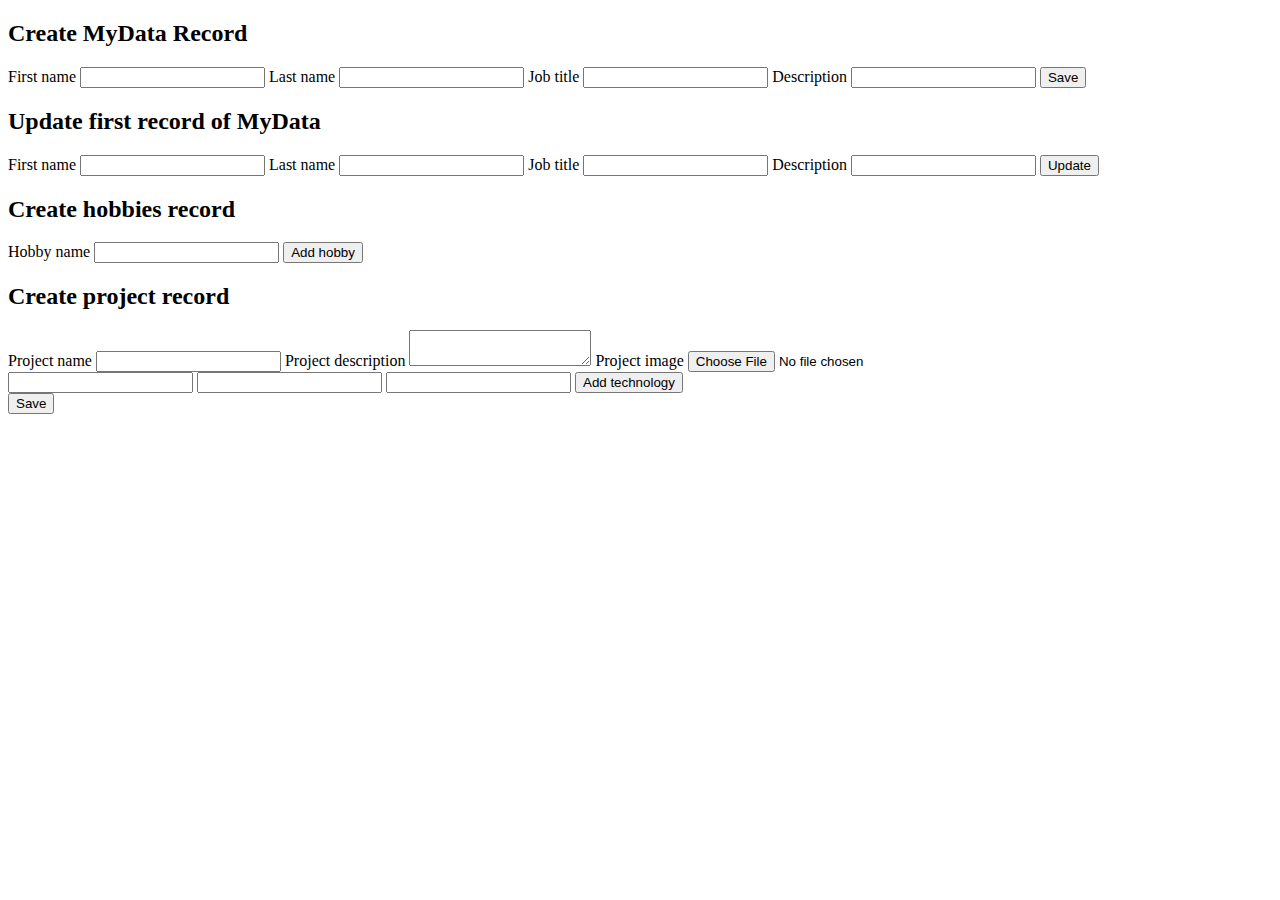
==== src/main/resources/templates/addData.html @ 4c41823e "uploading myResume app" ====
<!DOCTYPE html>
<html lang="en">
    <head>
        <meta charset="utf-8">
        <meta name="viewport" content="width=device-width", initial-scale="1.0">
        <link rel="stylesheet" th:href="@{css/addData.css}">
        <script src="https://code.jquery.com/jquery-3.6.4.min.js"></script>
        <link href="https://fonts.googleapis.com/icon?family=Material+Icons" rel="stylesheet">
        <title>Add my Data</title>
    </head>

    <body>
        
        <h2>Create MyData Record</h2>
        <form id="addMyData">
            <label for="fName">First name</label>
            <input type="text" name="fName" id="fName">
            <label for="lName">Last name</label>
            <input type="text" name="lName" id="lName">
            <label for="jobTitle">Job title</label>
            <input type="text" name="jobTitle" id="jobTitle">
            <label for="description">Description</label>
            <input type="text" name="description" id="description">
            <button type="submit" id="submitButton">Save</button>
        </form>

        <h2>Update first record of MyData</h2>
        <form id="updateMyData">
            <label for="fNameUpdate">First name</label>
            <input type="text" name="fName" id="fNameUpdate">
            <label for="lNameUpdate">Last name</label>
            <input type="text" name="lName" id="lNameUpdate">
            <label for="jobTitleUpdate">Job title</label>
            <input type="text" name="jobTitle" id="jobTitleUpdate">
            <label for="descriptionUpdate">Description</label>
            <input type="text" name="description" id="descriptionUpdate">
            <button type="submit" id="submitButtonUpdate">Update</button>
        </form>

        <h2>Create hobbies record</h2>
        <form id="setHobbies">
            <label for="hobbyName">Hobby name</label>
            <input type="text" name="hobbyName" id="hobbyName">
            <button type="submit" id="addHobbyButton">Add hobby</button>
        </form>

        <h2>Create project record</h2>
        <form id="setProject" enctype="multipart/form-data">
            <label for="projectName">Project name</label>
            <input type="text" name="projectName" id="projectName">

            <label for="projectDescription">Project description</label>
            <textarea name="projectDescription" id="projectDescription"></textarea>

            <label for="projectImage">Project image</label>
            <input type="file" name="file" id="projectImage" accept="image/*">

            <div id="technologySet">
            <input type="text" name="technology">
            <input type="text" name="technology">
            <input type="text" name="technology">
            <button type="button" onclick="addTechnology()">Add technology</button>
            </div>

            <button type="submit" id="projectButton">Save</button>
        </form>
        
        <script type="text/javascript" th:src="@{js/addData.js}"></script>
        
        
    </body>

</html>
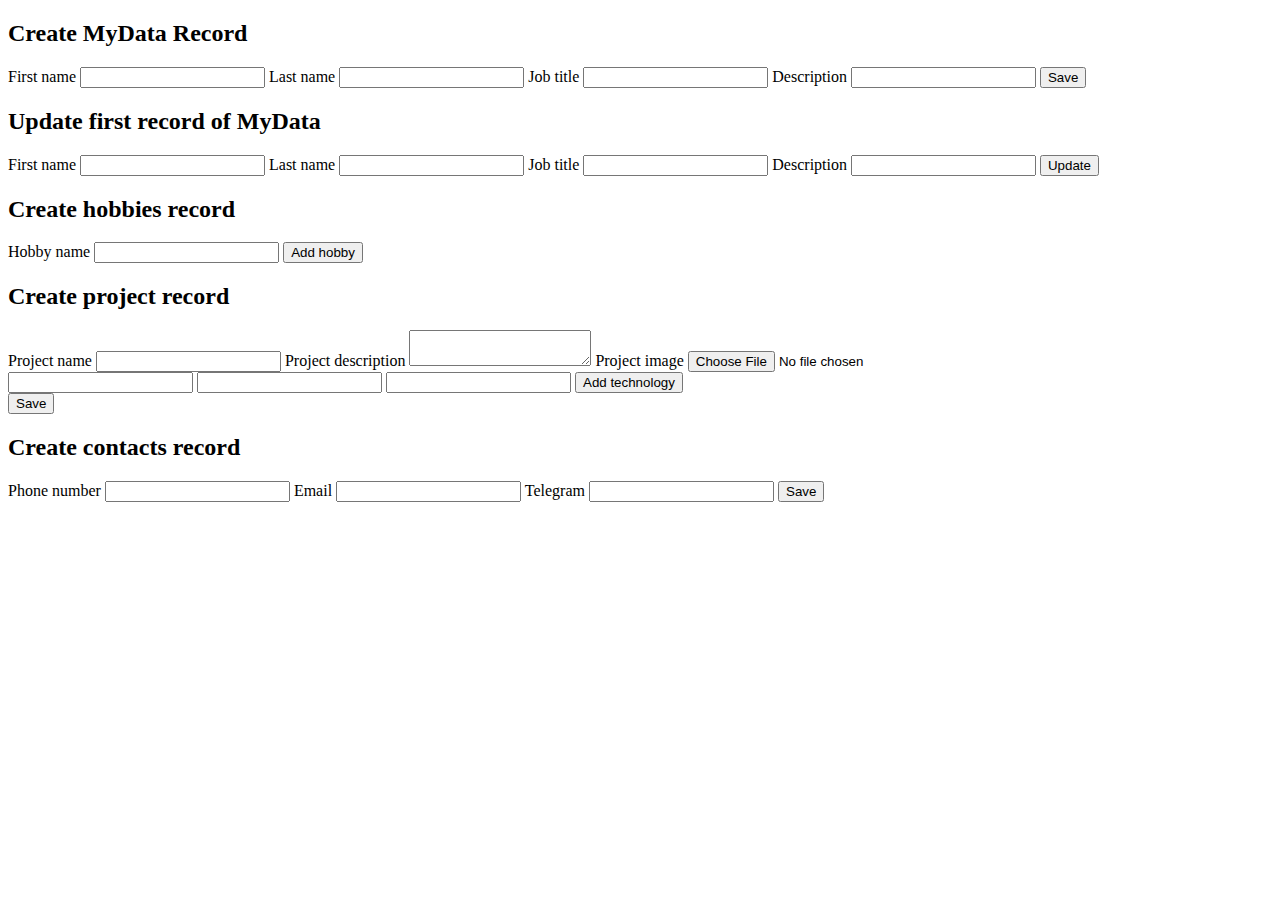
==== commit 8b0aef0f: "added contact class and javascript code to get it" ====
--- a/src/main/resources/templates/addData.html
+++ b/src/main/resources/templates/addData.html
@@ -64,6 +64,18 @@
 
             <button type="submit" id="projectButton">Save</button>
         </form>
+
+
+        <h2>Create contacts record</h2>
+        <form id="contacts">
+            <label for="phoneNumber">Phone number</label>
+            <input type="text" name="phoneNumber" id="phoneNumber">
+            <label for="email">Email</label>
+            <input type="text" name="email" id="email">
+            <label for="telegram">Telegram</label>
+            <input type="text" name="telegram" id="telegram">
+            <button type="submit" id="contactButton">Save</button>
+        </form>
         
         <script type="text/javascript" th:src="@{js/addData.js}"></script>
         
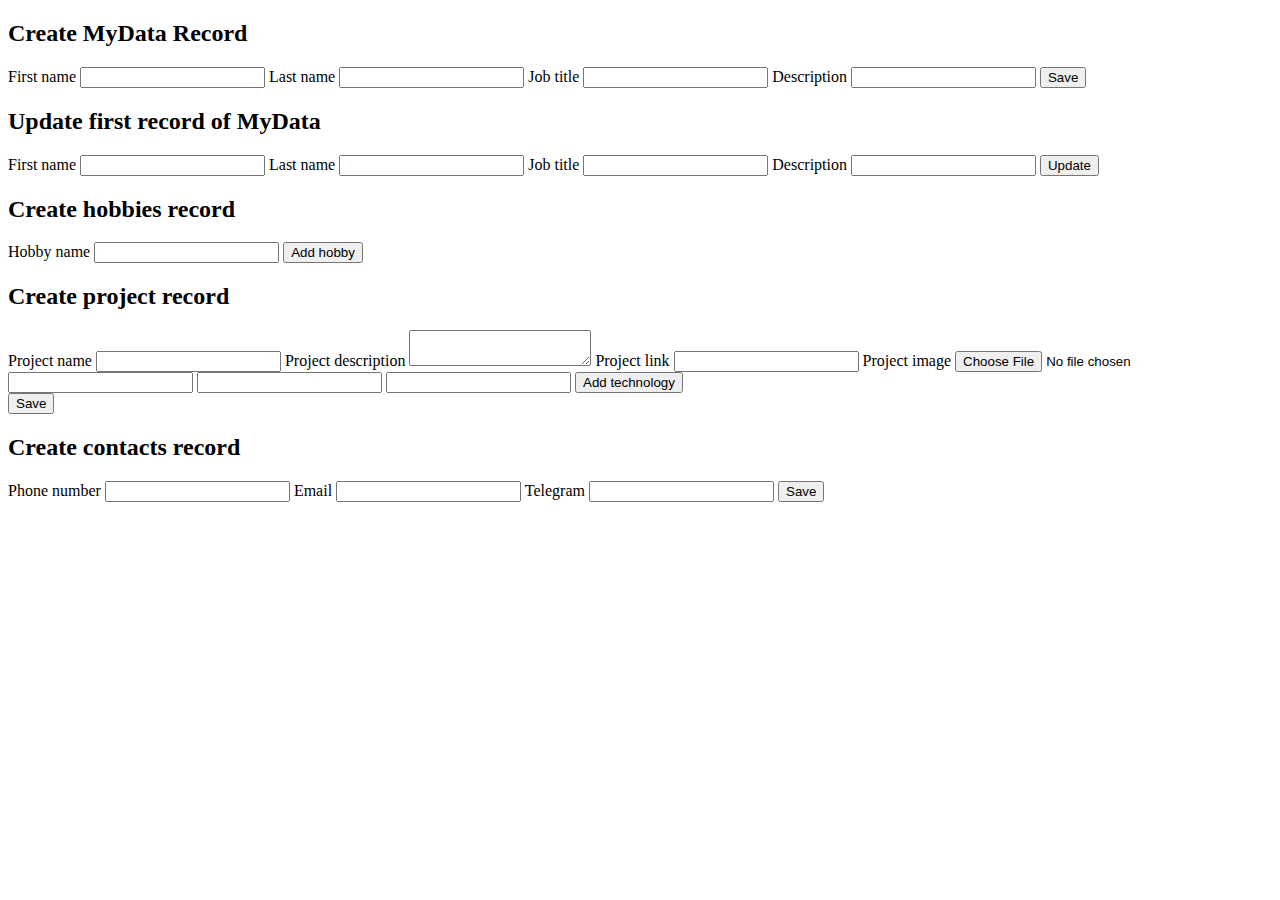
==== commit 7273a5eb: "project link added" ====
--- a/src/main/resources/templates/addData.html
+++ b/src/main/resources/templates/addData.html
@@ -52,6 +52,9 @@
             <label for="projectDescription">Project description</label>
             <textarea name="projectDescription" id="projectDescription"></textarea>
 
+            <label for="projectLink">Project link</label>
+            <input type="text" name="projectLink" id="projectLink">
+
             <label for="projectImage">Project image</label>
             <input type="file" name="file" id="projectImage" accept="image/*">
 
